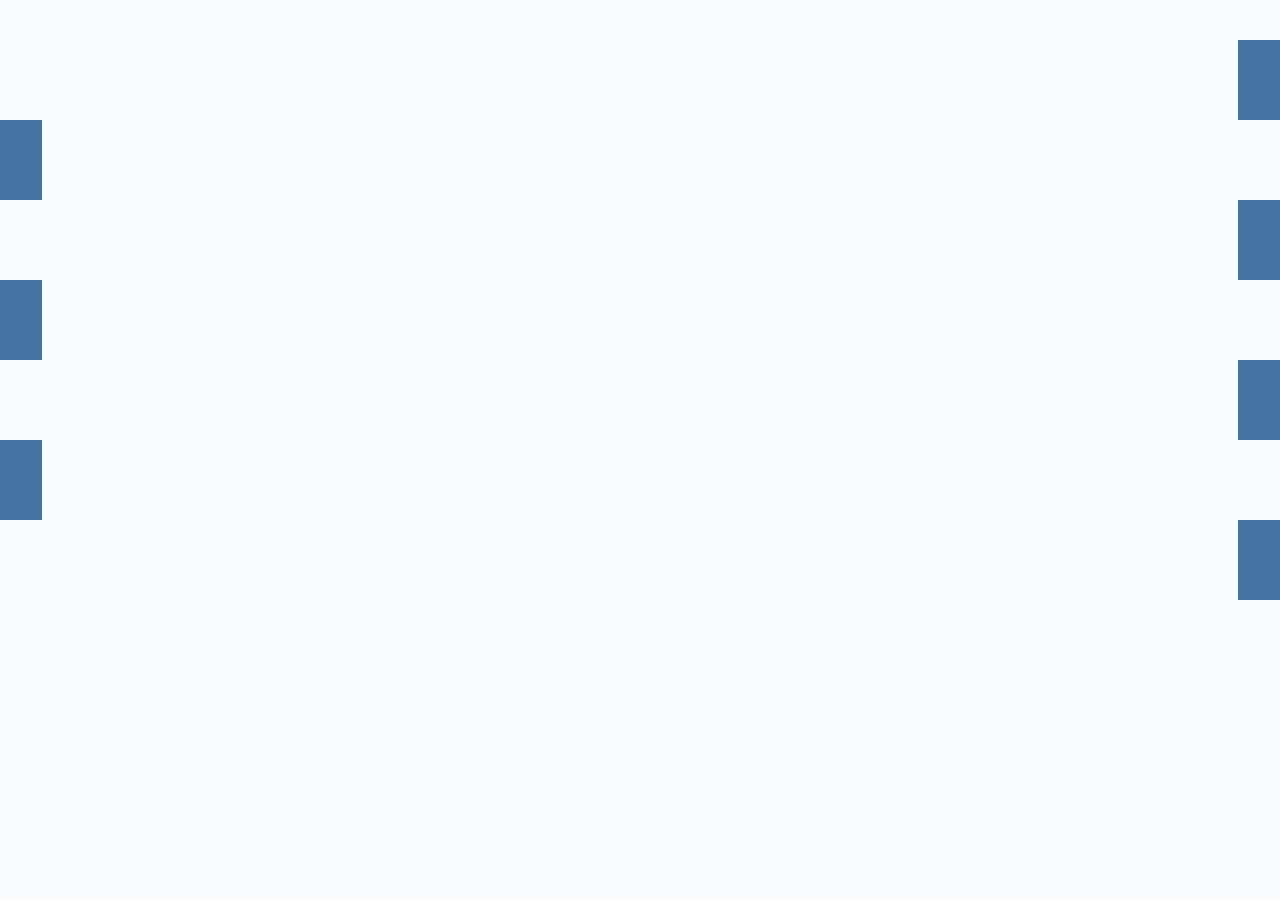
==== index.html @ 4490786c "Add files via upload" ====
<html>
    <head>
        <meta charset="UTF-8">
        <link rel="stylesheet" href="css/style.css">
    </head>
    <body>
        <div class="div1"></div>
        <div class="div2"></div>
        <div class="div3"></div>
        <div class="div4"></div>
        <div class="div5"></div>
        <div class="div6"></div>
        <div class="div7"></div>
    </body>
</html>
---- css/style.css ----
*{
    margin: 0;
    padding: 0;
    box-sizing: border-box;
}
body{
   background-color: rgb(249, 252, 255);
}
.div1,.div2,.div3,.div4,.div5,.div6,.div7{
    width: 120px;
    height: 80px;
    background-color: rgb(67, 116, 161);
    position: absolute;
}
.div2,.div4,.div6{
    right: 0;
}
.div1,.div3,.div5,.div7{
    animation-name: change;
    animation-duration: 4s;
    animation-timing-function: linear;
    animation-fill-mode: forwards;
}
.div2,.div4,.div6{
      animation-name: change2;
    animation-duration: 4s;
    animation-timing-function: linear;
    animation-fill-mode: forwards;
}
.div1{
    top:40px;
}
.div2{
    top:120px;
    animation-delay: 4s;
}
.div3{
    top:200px;
      animation-delay: 8s;
}
.div4{
    top:280px;
      animation-delay: 12s;
}
.div5{
    top:360px;
 animation-delay: 16s;
}
.div6{
    top:440px;
     animation-delay: 20s;
}
.div7{
    top:520px;
     animation-delay: 24s;
   
}
@keyframes change{
    0%{
        left:0;
    }
    100%{
        left: 1238px;
    }
}
@keyframes change2{
    0%{
        right:0;
    }
    100%{
        right: 1238px;
    }
}
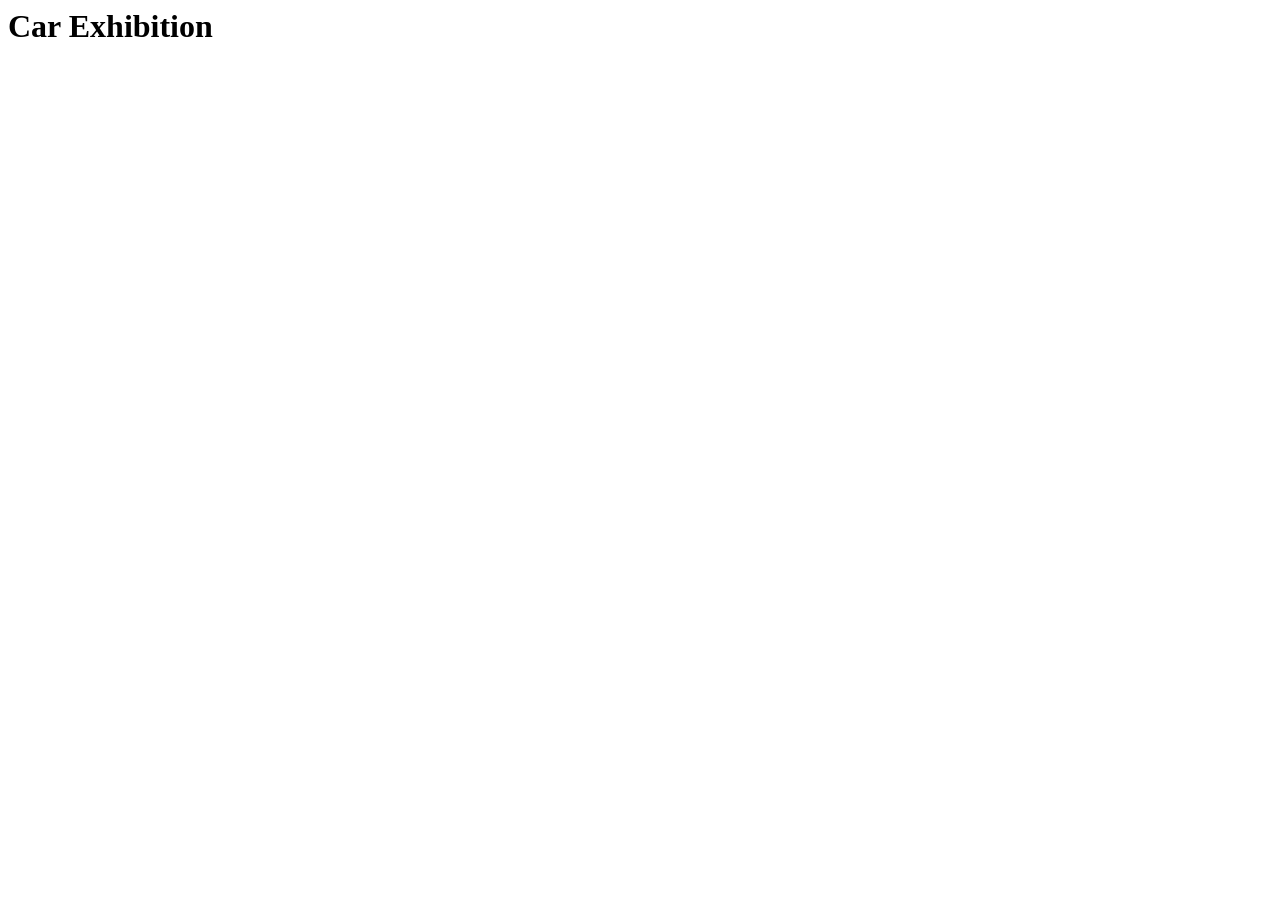
==== commit 1d2f42f6: "Update and rename index2.html to index.html" ====
--- a/index.html
+++ b/index.html
@@ -2,14 +2,24 @@
     <head>
         <meta charset="UTF-8">
         <link rel="stylesheet" href="css/style.css">
+        <script>
+            function append(btn){
+var x=btn.parentElement.querySelector('.copiedlabel')
+x.classList.remove("d-none");
+ setTimeout(()=>{
+    x.classList.add("d-none");
+ },2000);
+}
+        </script>
     </head>
     <body>
-        <div class="div1"></div>
-        <div class="div2"></div>
-        <div class="div3"></div>
-        <div class="div4"></div>
-        <div class="div5"></div>
-        <div class="div6"></div>
-        <div class="div7"></div>
+        <h1>Car Exhibition</h1>
+        <div class="car1"></div>
+        <div class="car2"></div>
+        <div class="car3"></div>
+         <div class="car4"></div>
+        <div class="car5"></div>
+        <div class="car6"></div>
     </body>
-</html>+
+</html>
